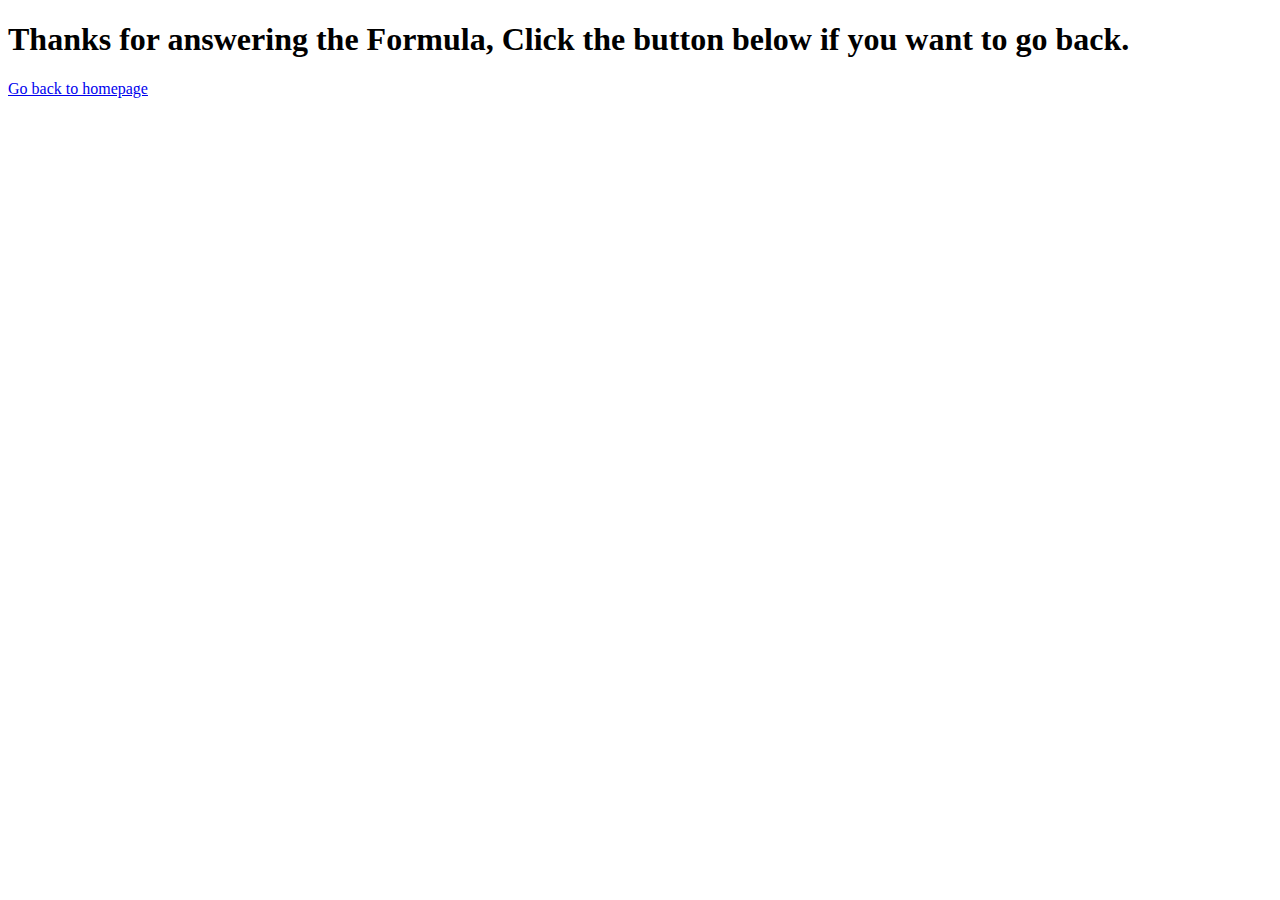
==== submit.html @ 542a7bbe "added submit.html to git" ====
<!DOCTYPE html>
<html lang="en">
  <head>
    <meta charset="UTF-8" />
    <meta http-equiv="X-UA-Compatible" content="IE=edge" />
    <meta name="viewport" content="width=device-width, initial-scale=1.0" />
    <title>Document</title>
  </head>
  <body>
    <h1>
      Thanks for answering the Formula, Click the button below if you want to go
      back.
    </h1>
    <a href="index.html">Go back to homepage</a>
  </body>
</html>
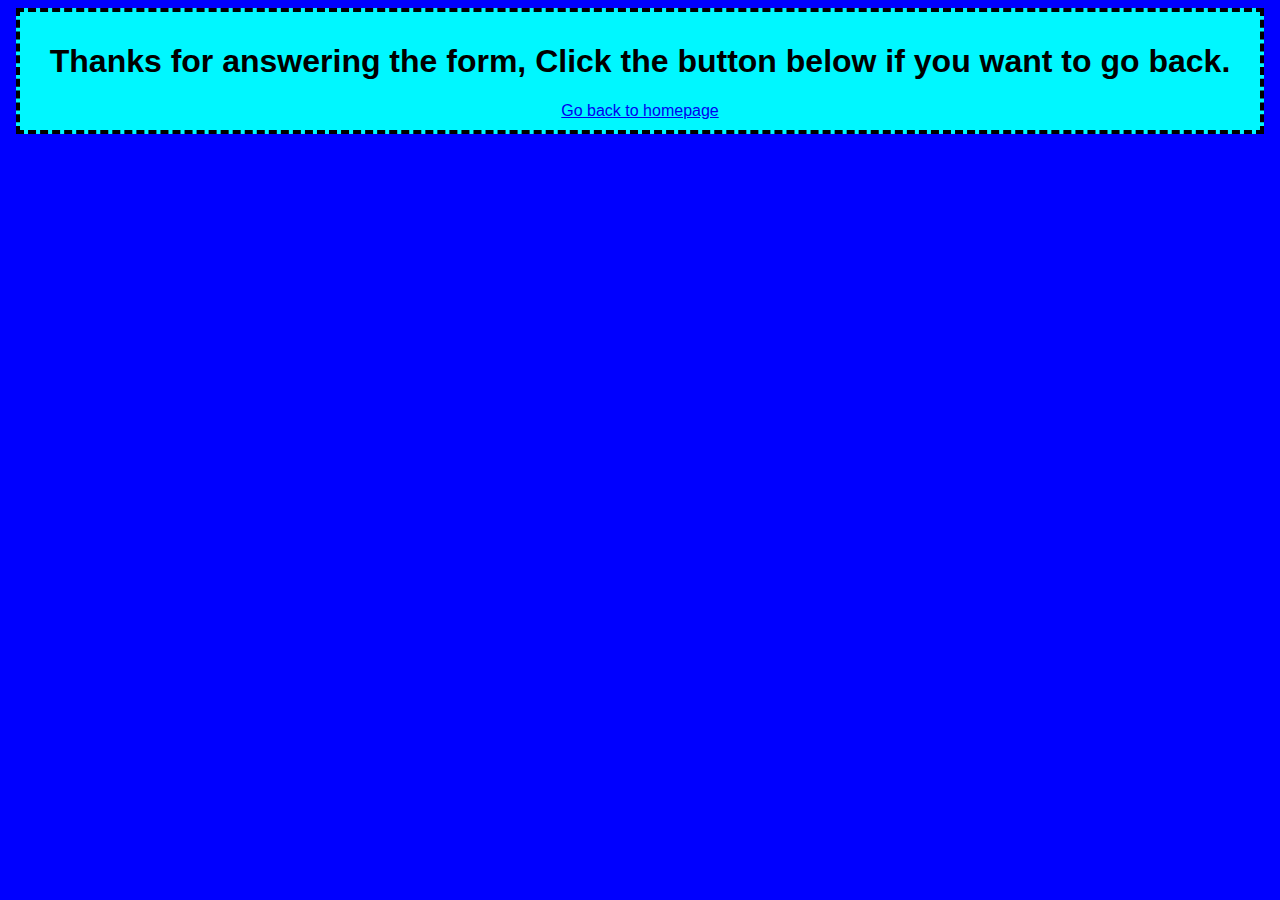
==== commit a3e941a3: "Added features in CSS and added flexbox to structure the layout." ====
--- a/submit.html
+++ b/submit.html
@@ -4,13 +4,16 @@
     <meta charset="UTF-8" />
     <meta http-equiv="X-UA-Compatible" content="IE=edge" />
     <meta name="viewport" content="width=device-width, initial-scale=1.0" />
+    <link href="style.css" rel="stylesheet" />
     <title>Document</title>
   </head>
-  <body>
-    <h1>
-      Thanks for answering the Formula, Click the button below if you want to go
-      back.
-    </h1>
-    <a href="index.html">Go back to homepage</a>
+  <body class="background-submit">
+    <div class="box-form">
+      <h1>
+        Thanks for answering the form, Click the button below if you want to go
+        back.
+      </h1>
+      <a href="index.html">Go back to homepage</a>
+    </div>
   </body>
 </html>
--- a/style.css
+++ b/style.css
@@ -0,0 +1,42 @@
+body {
+  background-color: blue;
+  font-family: Verdana, Geneva, Tahoma, sans-serif;
+  text-align: center;
+}
+
+button:hover {
+  background-color: skyblue;
+}
+.submit {
+  text-decoration: none;
+  color: black;
+}
+.Form {
+  display: flex;
+  justify-content: center;
+  gap: 20px;
+}
+.paper-form {
+  background-color: rgb(0, 247, 255);
+  padding-top: 20px;
+  padding: 50px;
+  border: 4px dashed black;
+}
+input,
+label {
+  display: block;
+  margin-bottom: 5px;
+}
+.gender-pick {
+  margin-bottom: 75px;
+}
+.submit-button {
+  width: 100%;
+}
+
+.box-form {
+  background-color: rgb(0, 247, 255);
+  display: inline-block;
+  padding: 10px 30px;
+  border: 4px dashed black;
+}
